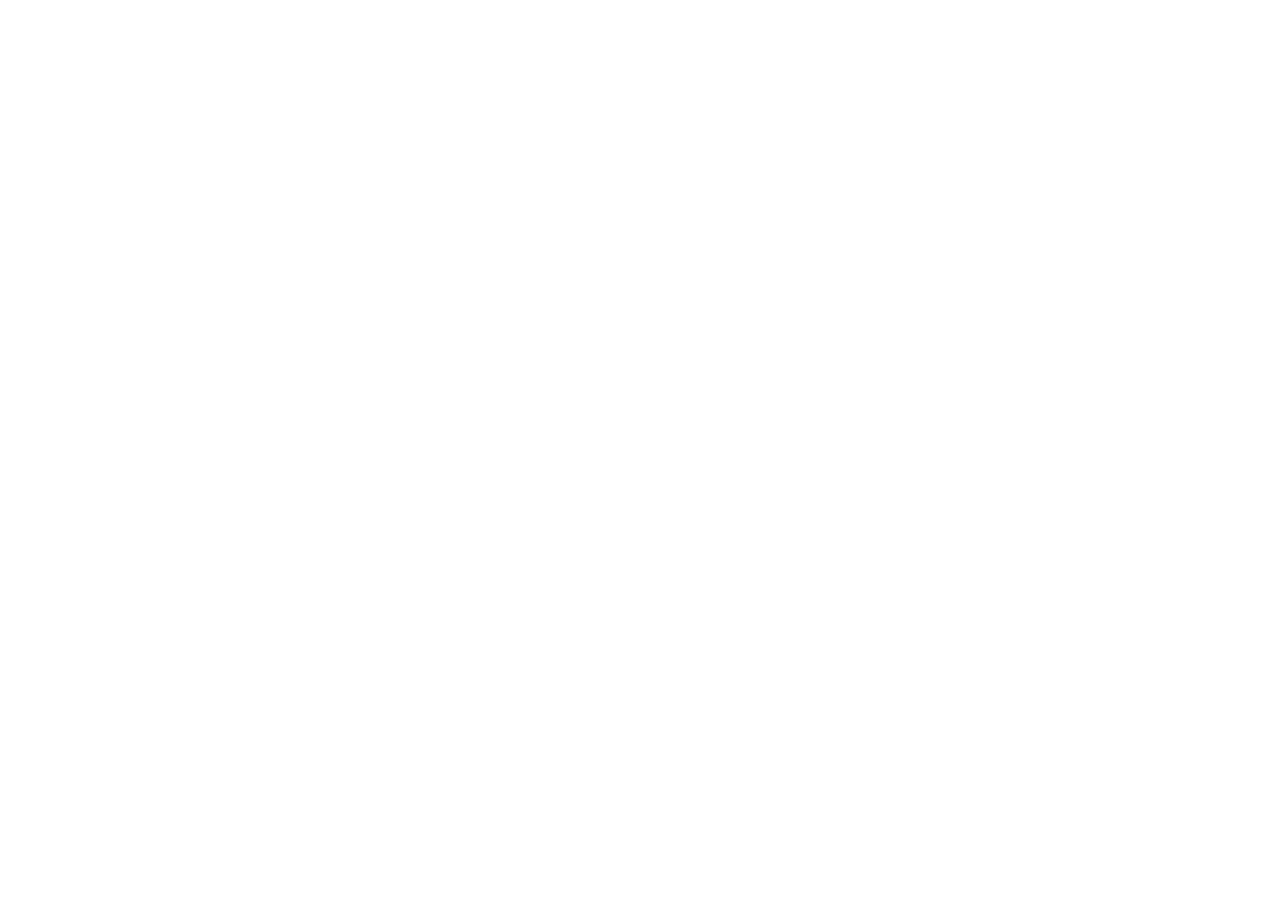
==== index.html @ f2464d77 "Upload" ====
<!DOCTYPE html>
<html lang="it" ng-app="app">

<head>
    <base href="/">
    <meta charset="UTF-8">
    <meta name="viewport" content="width=device-width, initial-scale=1.0">
    <link href="https://cdn.jsdelivr.net/npm/bootstrap@5.3.2/dist/css/bootstrap.min.css" rel="stylesheet" />
    <script src="https://cdn.jsdelivr.net/npm/bootstrap@5.3.2/dist/js/bootstrap.bundle.min.js"></script>
    <script src="https://ajax.googleapis.com/ajax/libs/angularjs/1.8.2/angular.min.js"></script>
    <script src="https://cdnjs.cloudflare.com/ajax/libs/angular-route/1.8.3/angular-route.min.js"
        integrity="sha512-y1qD3hz/IAf8W4+/UMLZ+CN6LIoUGi7srWJ3r1R17Hid8x0yXe+1B5ZelkaL1Mjzedzu0Cg3HBvDG02SAgSzBw=="
        crossorigin="anonymous" referrerpolicy="no-referrer"></script>
    <script src="app/app.js"></script>
    <link rel="stylesheet" href="app/style.css">
    <link href="https://cdnjs.cloudflare.com/ajax/libs/font-awesome/6.0.0-beta3/css/all.min.css" rel="stylesheet" />
    <title>Rubrica</title>
</head>

<body>
    <main>
        <div class="main flex-center-aligned" ng-view></div>
    </main>
</body>

</html>
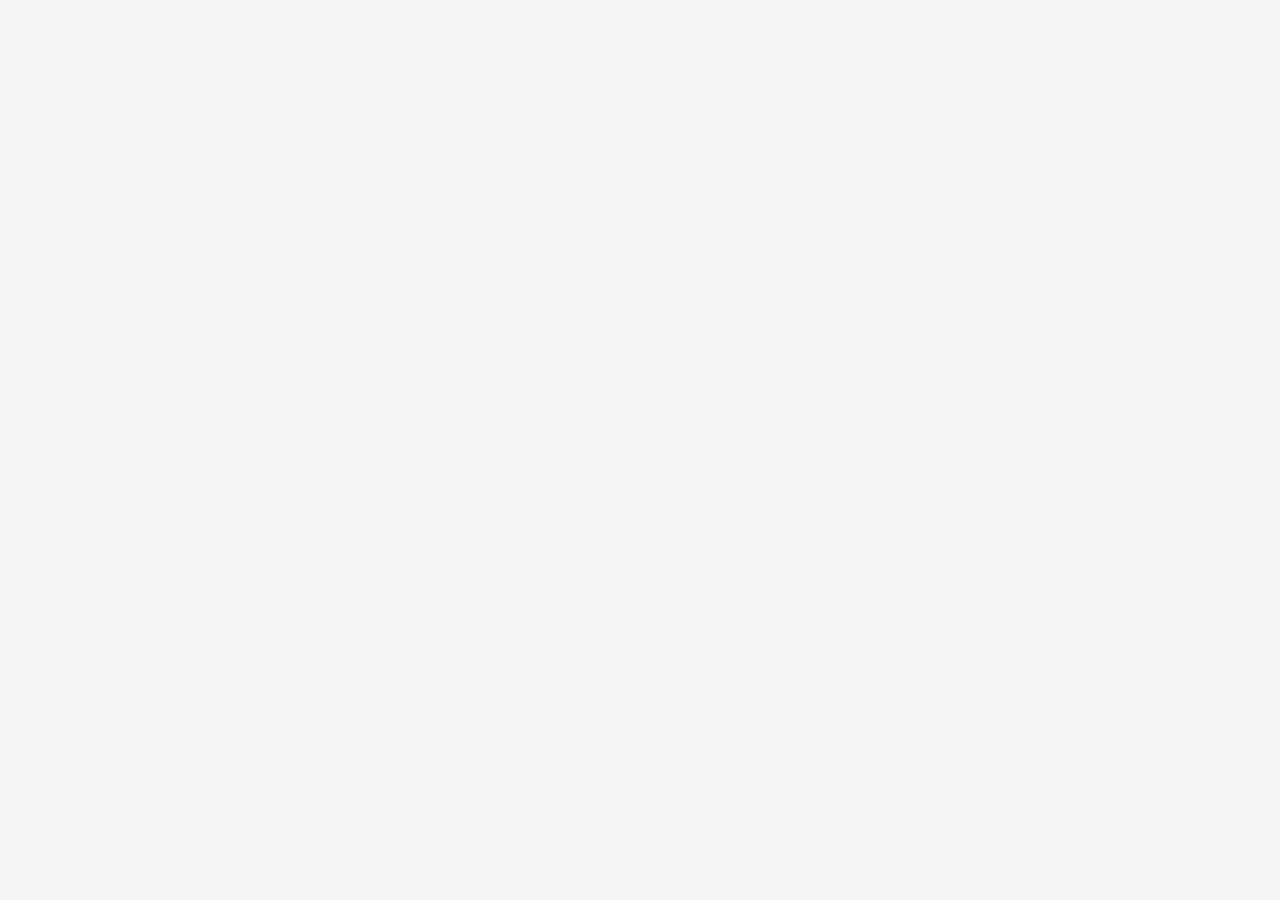
==== commit 233fe86b: "Primo commit master" ====
--- a/index.html
+++ b/index.html
@@ -1,26 +1,26 @@
-<!DOCTYPE html>
-<html lang="it" ng-app="app">
-
-<head>
-    <base href="/">
-    <meta charset="UTF-8">
-    <meta name="viewport" content="width=device-width, initial-scale=1.0">
-    <link href="https://cdn.jsdelivr.net/npm/bootstrap@5.3.2/dist/css/bootstrap.min.css" rel="stylesheet" />
-    <script src="https://cdn.jsdelivr.net/npm/bootstrap@5.3.2/dist/js/bootstrap.bundle.min.js"></script>
-    <script src="https://ajax.googleapis.com/ajax/libs/angularjs/1.8.2/angular.min.js"></script>
-    <script src="https://cdnjs.cloudflare.com/ajax/libs/angular-route/1.8.3/angular-route.min.js"
-        integrity="sha512-y1qD3hz/IAf8W4+/UMLZ+CN6LIoUGi7srWJ3r1R17Hid8x0yXe+1B5ZelkaL1Mjzedzu0Cg3HBvDG02SAgSzBw=="
-        crossorigin="anonymous" referrerpolicy="no-referrer"></script>
-    <script src="app/app.js"></script>
-    <link rel="stylesheet" href="app/style.css">
-    <link href="https://cdnjs.cloudflare.com/ajax/libs/font-awesome/6.0.0-beta3/css/all.min.css" rel="stylesheet" />
-    <title>Rubrica</title>
-</head>
-
-<body>
-    <main>
-        <div class="main flex-center-aligned" ng-view></div>
-    </main>
-</body>
-
+<!DOCTYPE html>
+<html lang="it" ng-app="app">
+
+<head>
+    <base href="/">
+    <meta charset="UTF-8">
+    <meta name="viewport" content="width=device-width, initial-scale=1.0">
+    <link href="https://cdn.jsdelivr.net/npm/bootstrap@5.3.2/dist/css/bootstrap.min.css" rel="stylesheet" />
+    <script src="https://cdn.jsdelivr.net/npm/bootstrap@5.3.2/dist/js/bootstrap.bundle.min.js"></script>
+    <script src="https://ajax.googleapis.com/ajax/libs/angularjs/1.8.2/angular.min.js"></script>
+    <script src="https://cdnjs.cloudflare.com/ajax/libs/angular-route/1.8.3/angular-route.min.js"
+        integrity="sha512-y1qD3hz/IAf8W4+/UMLZ+CN6LIoUGi7srWJ3r1R17Hid8x0yXe+1B5ZelkaL1Mjzedzu0Cg3HBvDG02SAgSzBw=="
+        crossorigin="anonymous" referrerpolicy="no-referrer"></script>
+    <script src="app/app.js"></script>
+    <link rel="stylesheet" href="app/style.css">
+    <link href="https://cdnjs.cloudflare.com/ajax/libs/font-awesome/6.0.0-beta3/css/all.min.css" rel="stylesheet" />
+    <title>Rubrica</title>
+</head>
+
+<body>
+    <main>
+        <div class="main flex-center-aligned" ng-view></div>
+    </main>
+</body>
+
 </html>--- a/app/style.css
+++ b/app/style.css
@@ -0,0 +1,77 @@
+:root {
+  --light-gray: #d3d3d3;
+}
+
+* {
+  box-sizing: border-box;
+  font-family: "Open Sans", sans-serif;
+}
+
+html,
+body {
+  width: 100%;
+  height: 100%;
+  margin: 0;
+  padding: 0;
+}
+
+body {
+  display: flex;
+  justify-content: center;
+  align-items: center;
+  min-height: 100vh;
+  background-color: #f5f5f5;
+}
+
+/* Stile generale per input e pulsanti */
+input[type="text"],
+input[type="password"],
+input[type="email"] {
+  outline: none;
+  border: none;
+  border-bottom: 1px solid var(--light-gray);
+  width: 100%;
+  padding: 0.5rem;
+}
+
+button {
+  width: 100%;
+  margin-top: 1rem;
+  padding: 0.5rem;
+  background-color: #405cf5;
+  color: white;
+  border: none;
+  border-radius: 6px;
+  cursor: pointer;
+}
+
+button:hover {
+  opacity: 0.8;
+}
+
+.new-contact-button,
+.edit-password-button {
+  color: #fff;
+  background-color: #405cf5;
+}
+
+.contacts-list-container {
+  max-height: 400px; /* Limita l'altezza della colonna destra */
+  overflow-y: auto; /* Rende la colonna scrollabile */
+}
+
+.contact-info {
+  min-width: 120px; /* Larghezza fissa per garantire che tutte le colonne siano allineate */
+  display: inline-block;
+}
+
+.cur-pointer {
+  cursor: pointer;
+}
+
+.btn.new-contact-button:hover,
+.edit-password-button:hover {
+  color: #fff;
+  background-color: #405cf5 !important;
+  opacity: 0.7 !important;
+}
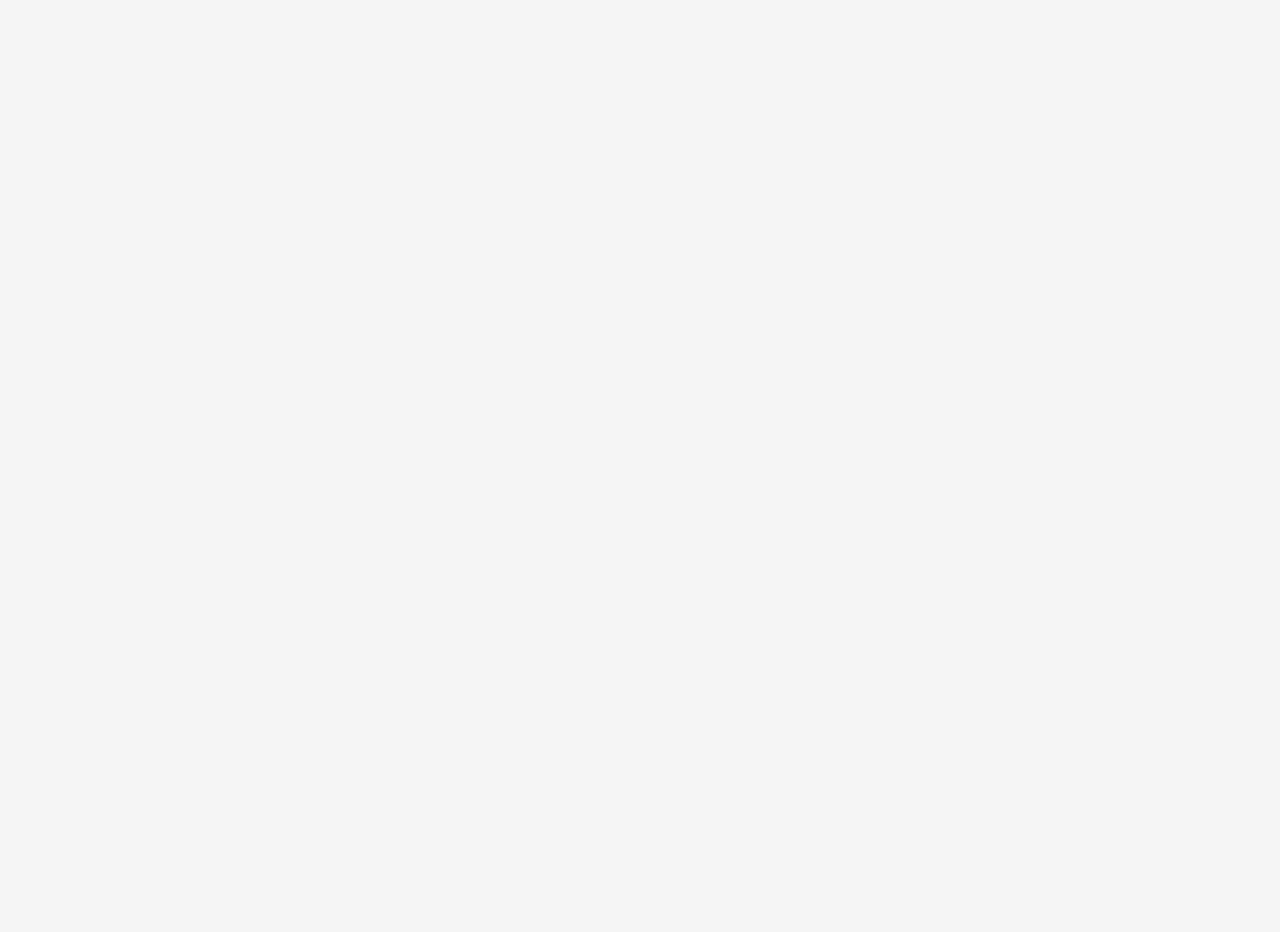
==== commit d245c164: "Aggiunto config.js" ====
--- a/index.html
+++ b/index.html
@@ -11,7 +11,7 @@
     <script src="https://cdnjs.cloudflare.com/ajax/libs/angular-route/1.8.3/angular-route.min.js"
         integrity="sha512-y1qD3hz/IAf8W4+/UMLZ+CN6LIoUGi7srWJ3r1R17Hid8x0yXe+1B5ZelkaL1Mjzedzu0Cg3HBvDG02SAgSzBw=="
         crossorigin="anonymous" referrerpolicy="no-referrer"></script>
-    <script src="app/app.js"></script>
+    <script type="module" src="app/app.js"></script>
     <link rel="stylesheet" href="app/style.css">
     <link href="https://cdnjs.cloudflare.com/ajax/libs/font-awesome/6.0.0-beta3/css/all.min.css" rel="stylesheet" />
     <title>Rubrica</title>
--- a/app/style.css
+++ b/app/style.css
@@ -23,7 +23,6 @@
   background-color: #f5f5f5;
 }
 
-/* Stile generale per input e pulsanti */
 input[type="text"],
 input[type="password"],
 input[type="email"] {
@@ -56,12 +55,12 @@
 }
 
 .contacts-list-container {
-  max-height: 400px; /* Limita l'altezza della colonna destra */
-  overflow-y: auto; /* Rende la colonna scrollabile */
+  max-height: 400px;
+  overflow-y: auto;
 }
 
 .contact-info {
-  min-width: 120px; /* Larghezza fissa per garantire che tutte le colonne siano allineate */
+  min-width: 120px;
   display: inline-block;
 }
 
@@ -75,3 +74,82 @@
   background-color: #405cf5 !important;
   opacity: 0.7 !important;
 }
+
+:root {
+  --light-gray: #d3d3d3;
+}
+
+* {
+  box-sizing: border-box;
+  font-family: "Open Sans", sans-serif;
+}
+
+html,
+body {
+  width: 100%;
+  height: 100%;
+  margin: 0;
+  padding: 2rem;
+}
+
+body {
+  display: flex;
+  justify-content: center;
+  align-items: center;
+  min-height: 100vh;
+  background-color: #f5f5f5;
+}
+
+input[type="text"],
+input[type="password"],
+input[type="email"] {
+  outline: none;
+  border: none;
+  border-bottom: 1px solid var(--light-gray);
+  width: 100%;
+  padding: 0.5rem;
+}
+
+button {
+  width: 100%;
+  margin-top: 1rem;
+  padding: 0.5rem;
+  background-color: #405cf5;
+  color: white;
+  border: none;
+  border-radius: 6px;
+  cursor: pointer;
+}
+
+button:hover {
+  opacity: 0.8;
+}
+
+.new-contact-button,
+.edit-password-button,
+.register-button {
+  color: #fff;
+  background-color: #405cf5;
+}
+
+.contacts-list-container {
+  max-height: 400px;
+  overflow-y: auto;
+}
+
+.contact-info {
+  min-width: 120px;
+  display: inline-block;
+}
+
+.cur-pointer {
+  cursor: pointer;
+}
+
+.btn.new-contact-button:hover,
+.edit-password-button:hover,
+.register-button:hover {
+  color: #fff;
+  background-color: #405cf5 !important;
+  opacity: 0.7 !important;
+}